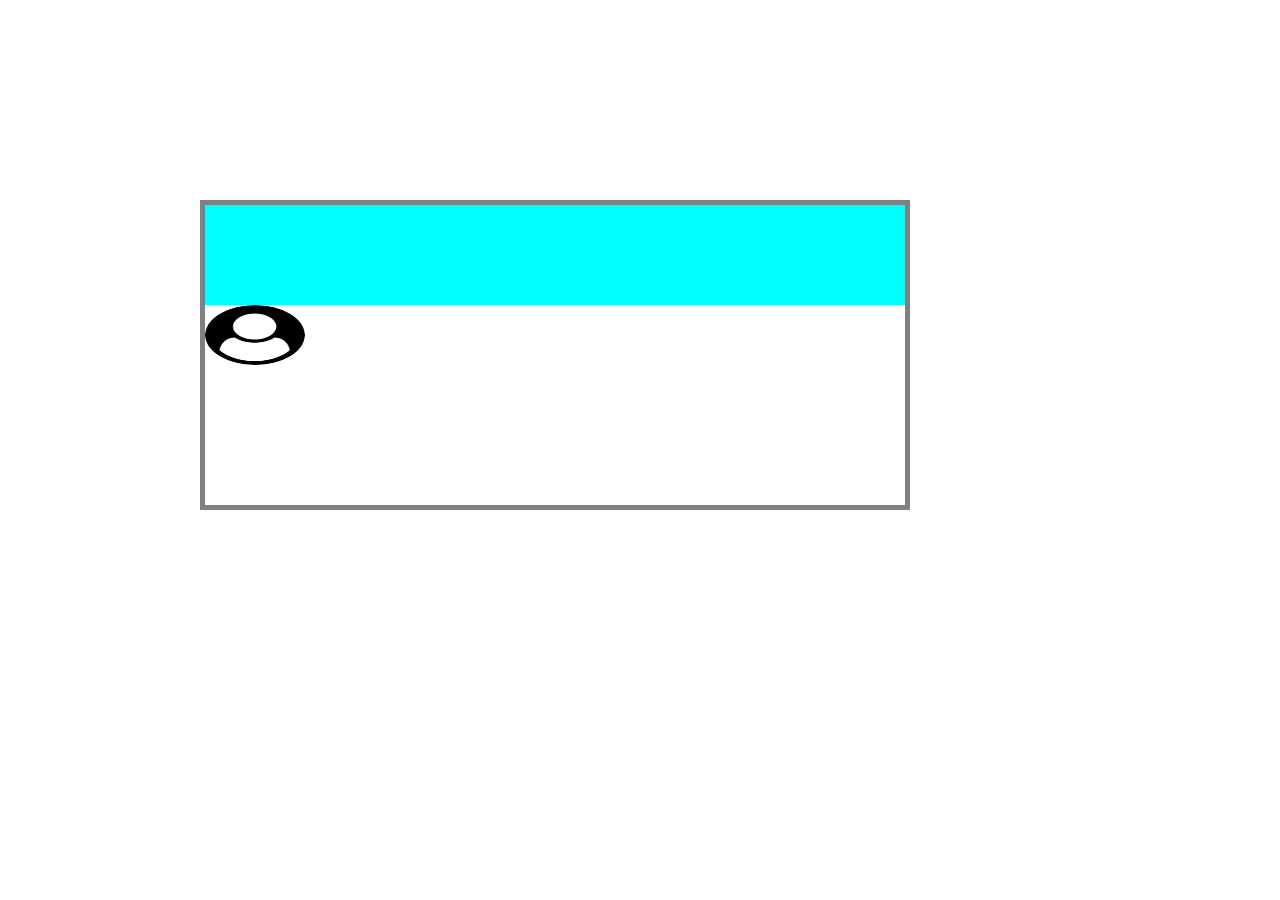
==== User-card/index.html @ 471f393d "first commit" ====
<!DOCTYPE html>
<html lang="en">
<head>
    <meta charset="UTF-8">
    <meta http-equiv="X-UA-Compatible" content="IE=edge">
    <meta name="viewport" content="width=device-width, initial-scale=1.0">
    <title>Document</title>
    <link rel="stylesheet" href="style.css">
</head>
<body>
    <div id="card">
        <div class="box-1"></div>
        <img src="user-circle.png" class="user" alt="user">
    </div>
</body>
---- User-card/style.css ----
*{
    margin: 0px;
    padding: 0px;
}
    .container{ 
        max-width: 1270px;
        margin: 0px auto;
        box-sizing: border-box;
        margin: 300px;
    }
    #card{
        width: 700px;
        height: 300px;
        border: 5px solid gray;
        margin: 200px;
    }
    .box-1{
        width: 700px;
        height: 100px;
        background-color: aqua;
    }
    img.user{
        width: 100px;
        height: 60px;
        border-radius: 50%;
        border: 5px;
    }
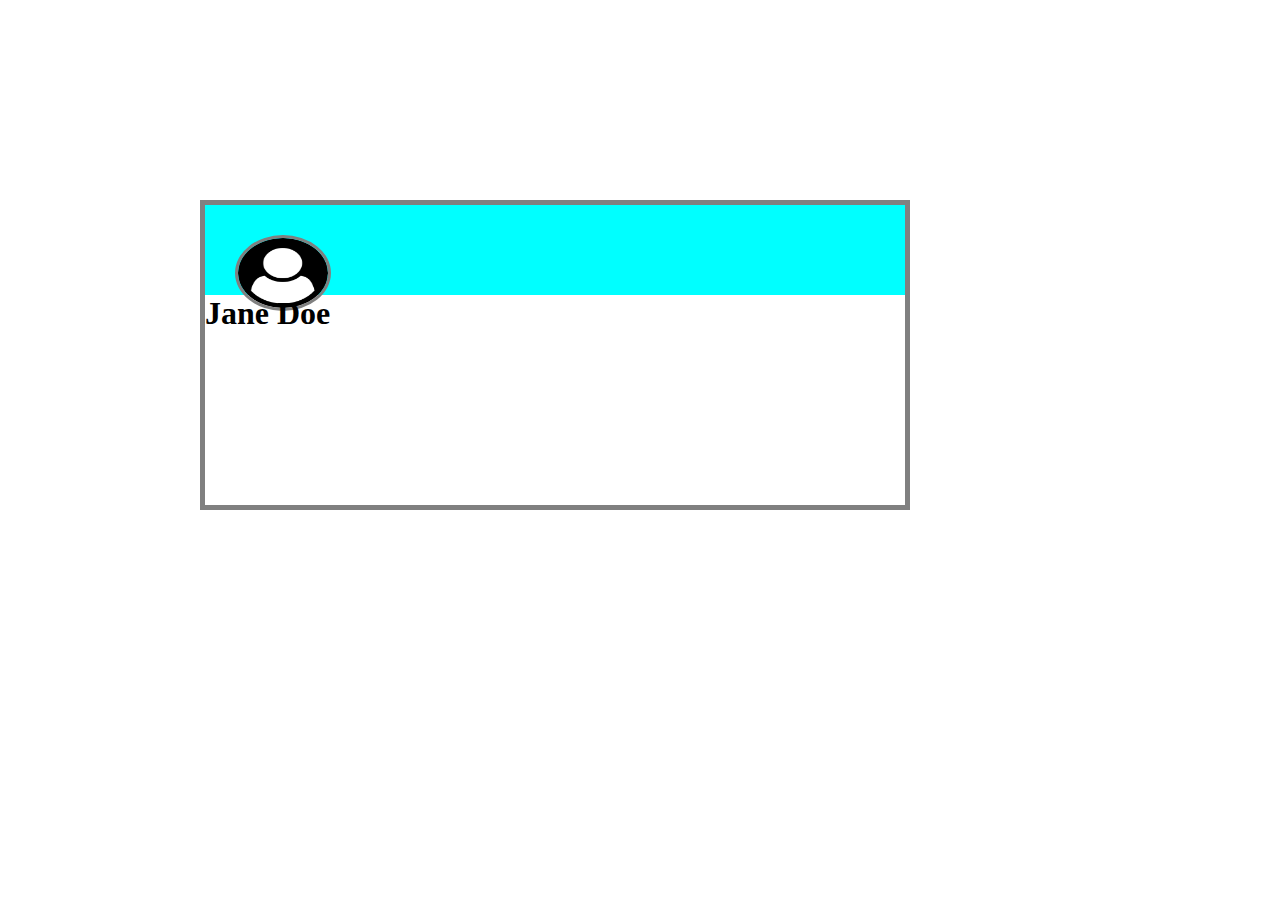
==== commit 0b8693af: "first commit" ====
--- a/User-card/index.html
+++ b/User-card/index.html
@@ -9,7 +9,10 @@
 </head>
 <body>
     <div id="card">
-        <div class="box-1"></div>
+        <div class="box-1">
         <img src="user-circle.png" class="user" alt="user">
+        </div>
+        <div class="card-body">
+            <h1>Jane Doe</h1></div>
     </div>
 </body>--- a/User-card/style.css
+++ b/User-card/style.css
@@ -16,12 +16,13 @@
     }
     .box-1{
         width: 700px;
-        height: 100px;
+        height: 90px;
         background-color: aqua;
     }
     img.user{
-        width: 100px;
-        height: 60px;
+        width: 90px;
+        height: 70px;
         border-radius: 50%;
-        border: 5px;
+        border: 3px solid gray;
+        margin: 30px;
     }